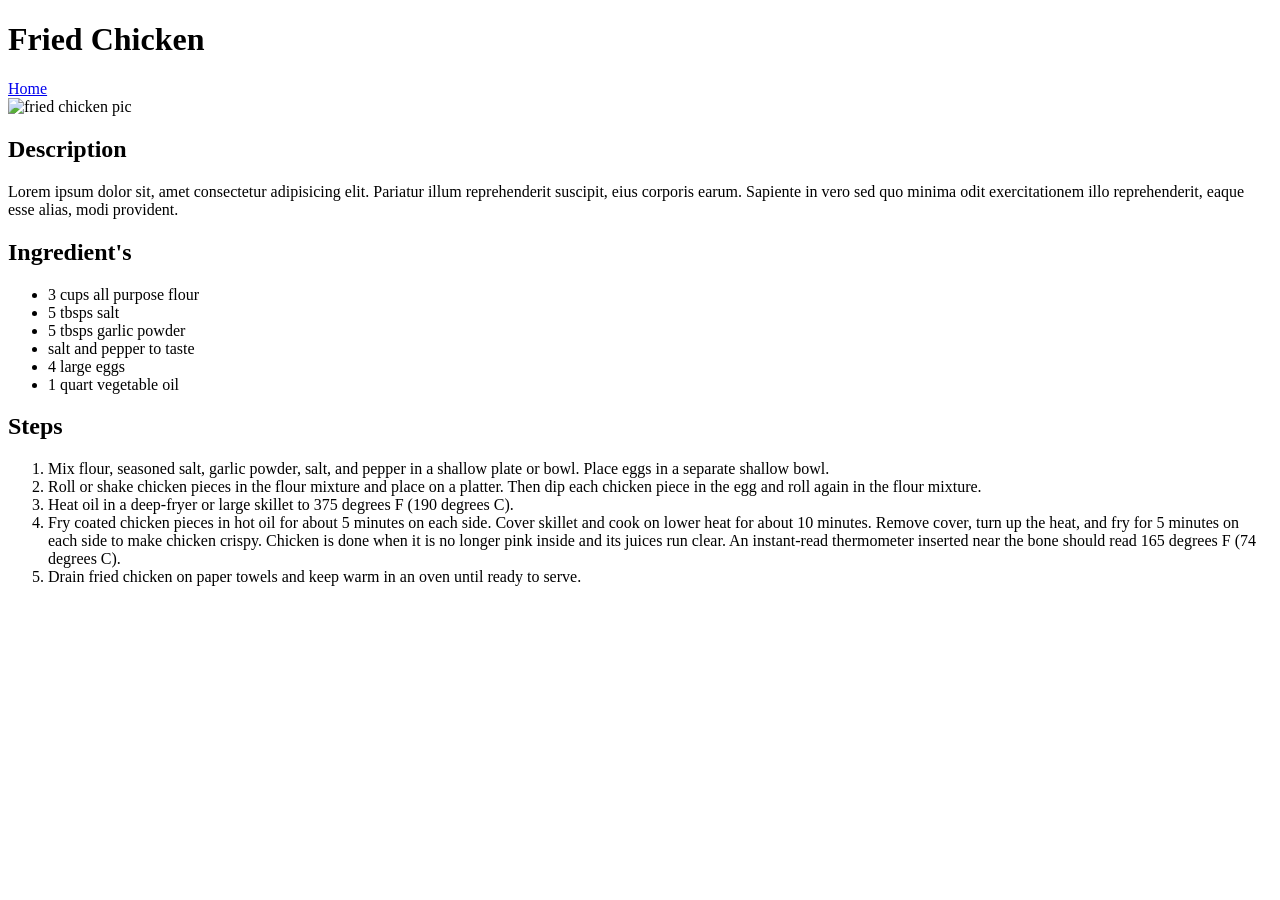
==== recipes/friedChicken.html @ 77b07e43 "update index and add recipes" ====
<!DOCTYPE html>
<html lang="en">
<head>
    <meta charset="UTF-8">
    <meta name="viewport" content="width=device-width, initial-scale=1.0">
    <title>Odin Recipes Fried Chicken</title>
</head>
<body>
    <h1>Fried Chicken</h1>
    <a href="../index.html">Home <br></a>
    <img src="https://www.allrecipes.com/thmb/-6pkoVJUKacLTUlH4BNx0VL6jgY=/750x0/filters:no_upscale():max_bytes(150000):strip_icc()/8970-millie-pasquinellis-fried-chicken-VAT-Beauty-4x3-777e944dbe8a48e486000952b7cfb915.jpg" alt="fried chicken pic" width="500">

    <h2>Description</h2>
    <p>Lorem ipsum dolor sit, amet consectetur adipisicing elit. Pariatur illum reprehenderit suscipit, eius corporis earum. Sapiente in vero sed quo minima odit exercitationem illo reprehenderit, eaque esse alias, modi provident.</p>

    <h2>Ingredient's</h2>
    <ul>

        <li>3 cups all purpose flour</li>
        <li>5 tbsps salt</li>
        <li>5 tbsps garlic powder</li>
        <li>salt and pepper to taste</li>
        <li>4 large eggs</li>
        <li>1 quart vegetable oil</li>

    </ul>

    <h2>Steps</h2>

    <ol>

        <li>Mix flour, seasoned salt, garlic powder, salt, and pepper in a shallow plate or bowl. Place eggs in a separate shallow bowl. </li>
        <li>Roll or shake chicken pieces in the flour mixture and place on a platter. Then dip each chicken piece in the egg and roll again in the flour mixture. </li>
        <li> Heat oil in a deep-fryer or large skillet to 375 degrees F (190 degrees C). </li>
        <li>Fry coated chicken pieces in hot oil for about 5 minutes on each side. Cover skillet and cook on lower heat for about 10 minutes. Remove cover, turn up the heat, and fry for 5 minutes on each side to make chicken crispy. Chicken is done when it is no longer pink inside and its juices run clear. An instant-read thermometer inserted near the bone should read 165 degrees F (74 degrees C). </li>
        <li> Drain fried chicken on paper towels and keep warm in an oven until ready to serve. </li>

    </ol>


</body>
</html>
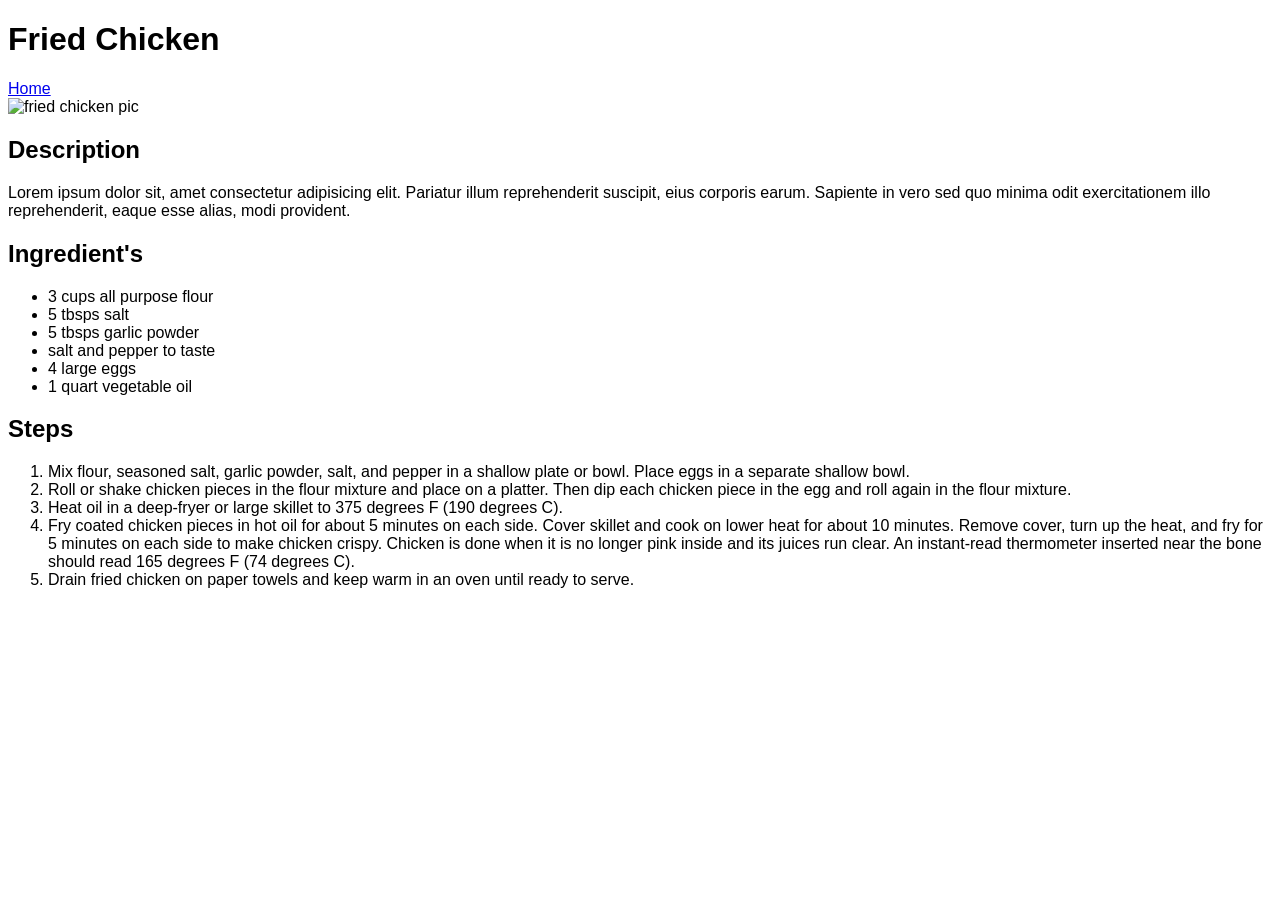
==== commit 6394a3ae: "adding style" ====
--- a/recipes/friedChicken.html
+++ b/recipes/friedChicken.html
@@ -2,6 +2,7 @@
 <html lang="en">
 <head>
     <meta charset="UTF-8">
+    <link rel="stylesheet" href="../style.css">
     <meta name="viewport" content="width=device-width, initial-scale=1.0">
     <title>Odin Recipes Fried Chicken</title>
 </head>
--- a/style.css
+++ b/style.css
@@ -0,0 +1,11 @@
+h1 {
+
+    font-weight: bold;
+
+}
+
+* {
+
+    font-family: Arial, Helvetica, sans-serif;
+
+}
